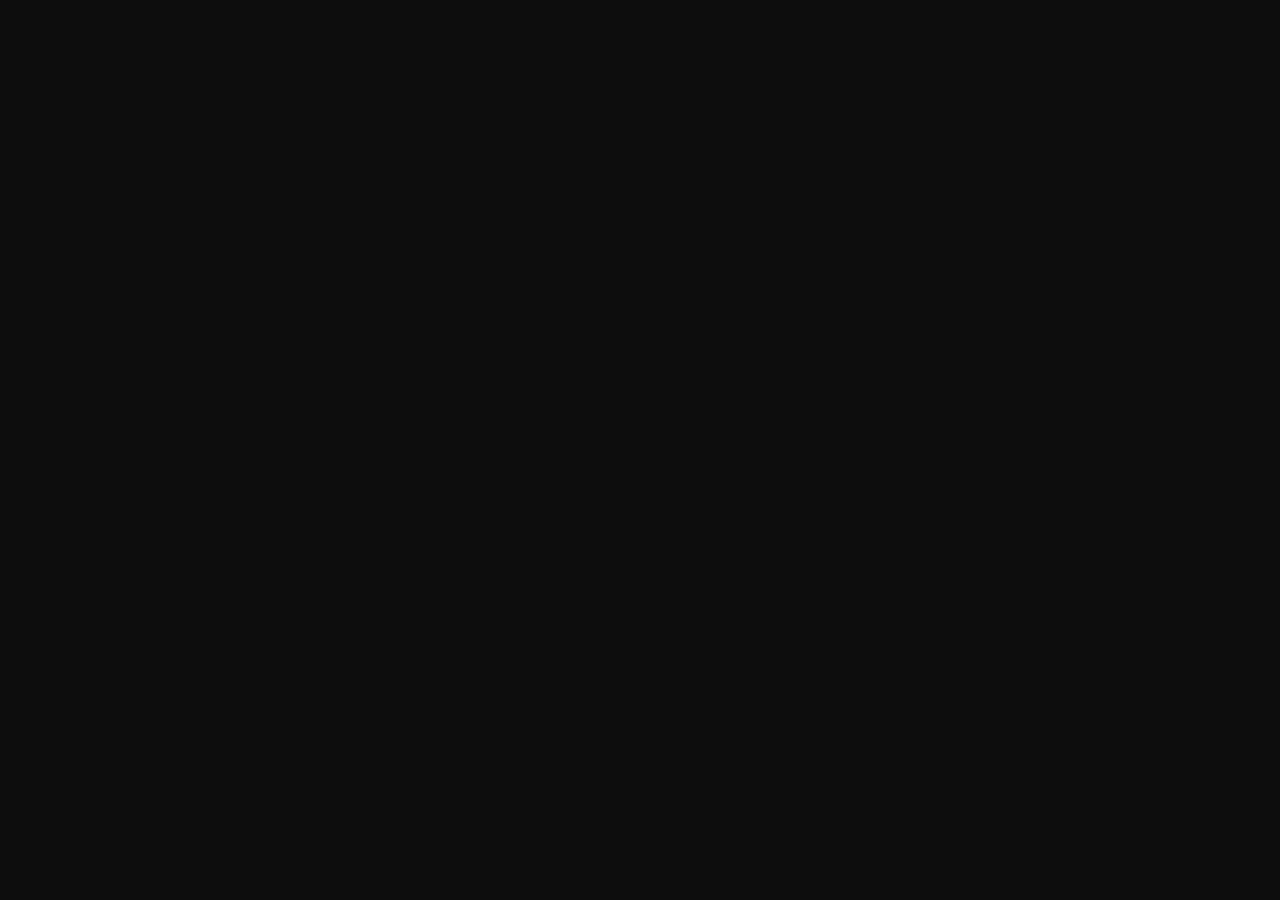
==== web/index.html @ bf5c4ec1 "First working WASM version" ====
<!doctype html>
<html lang="en">
<head>
  <style type="text/css">
    html, body {
      margin: 0px;
      height: 100%;
      /*pub const COLOR_BACKGROUND: Color = Color::hsl(0.0, 0.0, 0.05);*/

      background-color: hsl(0, 0%, 5%);
    }
    #container {
      display: flex;
      align-items: center;
      justify-content: center;
      width: 100%;
      height: 100%;
    }
    #yinsh-canvas {
        border: 0;
    }
  </style>
</head>
<body>
  <div id="container">
    <canvas id="yinsh-canvas" width="800" height="800"></canvas>
  </div>
  <script type="module">
    import init from './yinsh.js'

    init().catch((error) => {
      if (!error.message.startsWith("Using exceptions for control flow, don't mind me. This isn't actually an error!")) {
        throw error;
      }
    });
  </script>
</body>
</html>
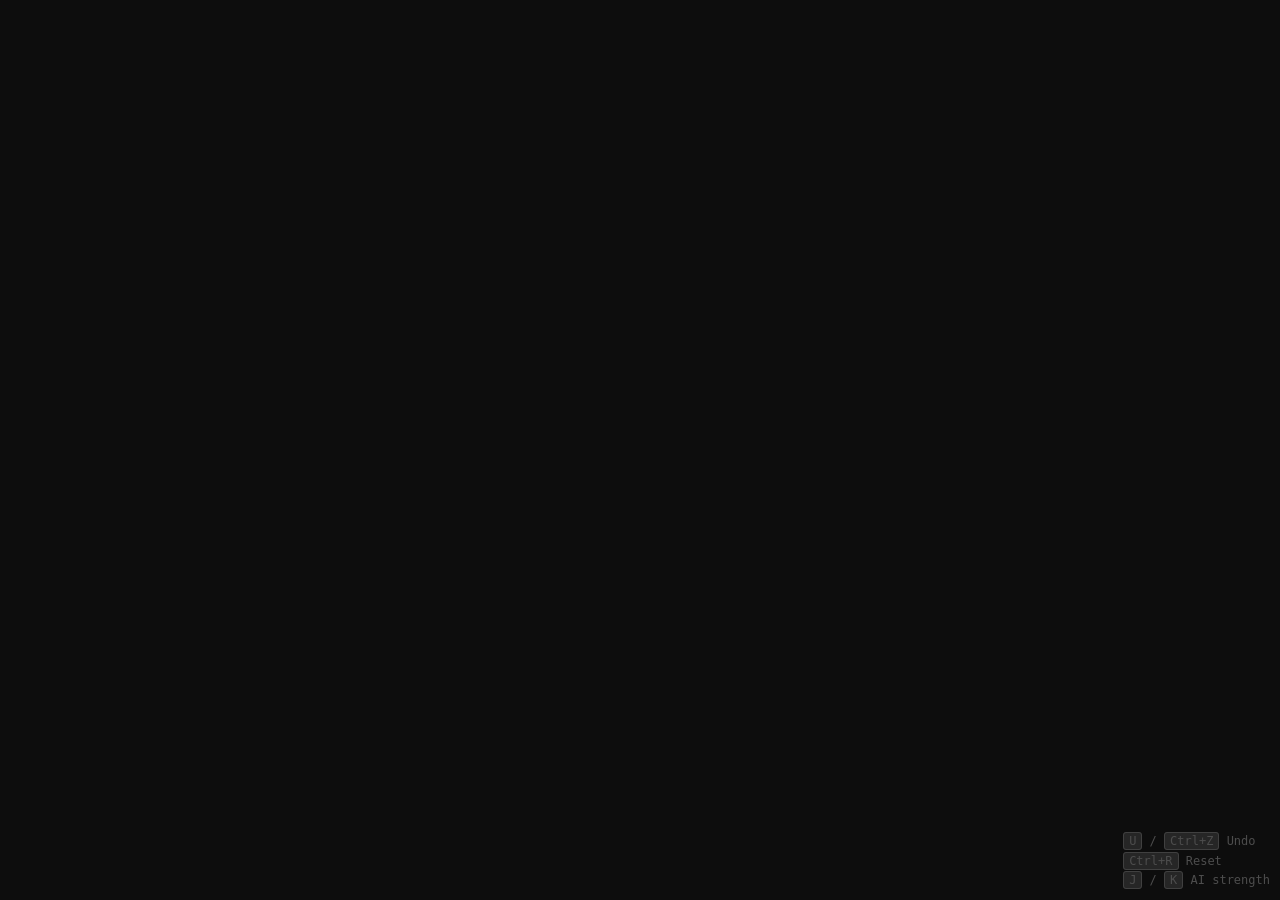
==== commit 1ea92ff7: "Key bindings" ====
--- a/web/index.html
+++ b/web/index.html
@@ -1,14 +1,15 @@
 <!doctype html>
 <html lang="en">
+
 <head>
   <style type="text/css">
-    html, body {
+    html,
+    body {
       margin: 0px;
       height: 100%;
-      /*pub const COLOR_BACKGROUND: Color = Color::hsl(0.0, 0.0, 0.05);*/
-
       background-color: hsl(0, 0%, 5%);
     }
+
     #container {
       display: flex;
       align-items: center;
@@ -16,14 +17,40 @@
       width: 100%;
       height: 100%;
     }
+
     #yinsh-canvas {
-        border: 0;
+      border: 0;
+      outline: none;
+    }
+
+    #keybindings {
+      position: fixed;
+      bottom: 10px;
+      right: 10px;
+      color: hsl(0, 0%, 30%);
+      font-family: monospace;
+      font-size: 12px;
+      line-height: 1.6;
+    }
+
+    #keybindings kbd {
+      background-color: hsl(0, 0%, 15%);
+      border: 1px solid hsl(0, 0%, 25%);
+      border-radius: 3px;
+      padding: 1px 5px;
+      font-family: monospace;
     }
   </style>
 </head>
+
 <body>
   <div id="container">
-    <canvas id="yinsh-canvas" width="800" height="800"></canvas>
+    <canvas id="yinsh-canvas"></canvas>
+  </div>
+  <div id="keybindings">
+    <kbd>U</kbd> / <kbd>Ctrl+Z</kbd> Undo<br>
+    <kbd>Ctrl+R</kbd> Reset<br>
+    <kbd>J</kbd> / <kbd>K</kbd> AI strength
   </div>
   <script type="module">
     import init from './yinsh.js'
@@ -35,4 +62,5 @@
     });
   </script>
 </body>
+
 </html>
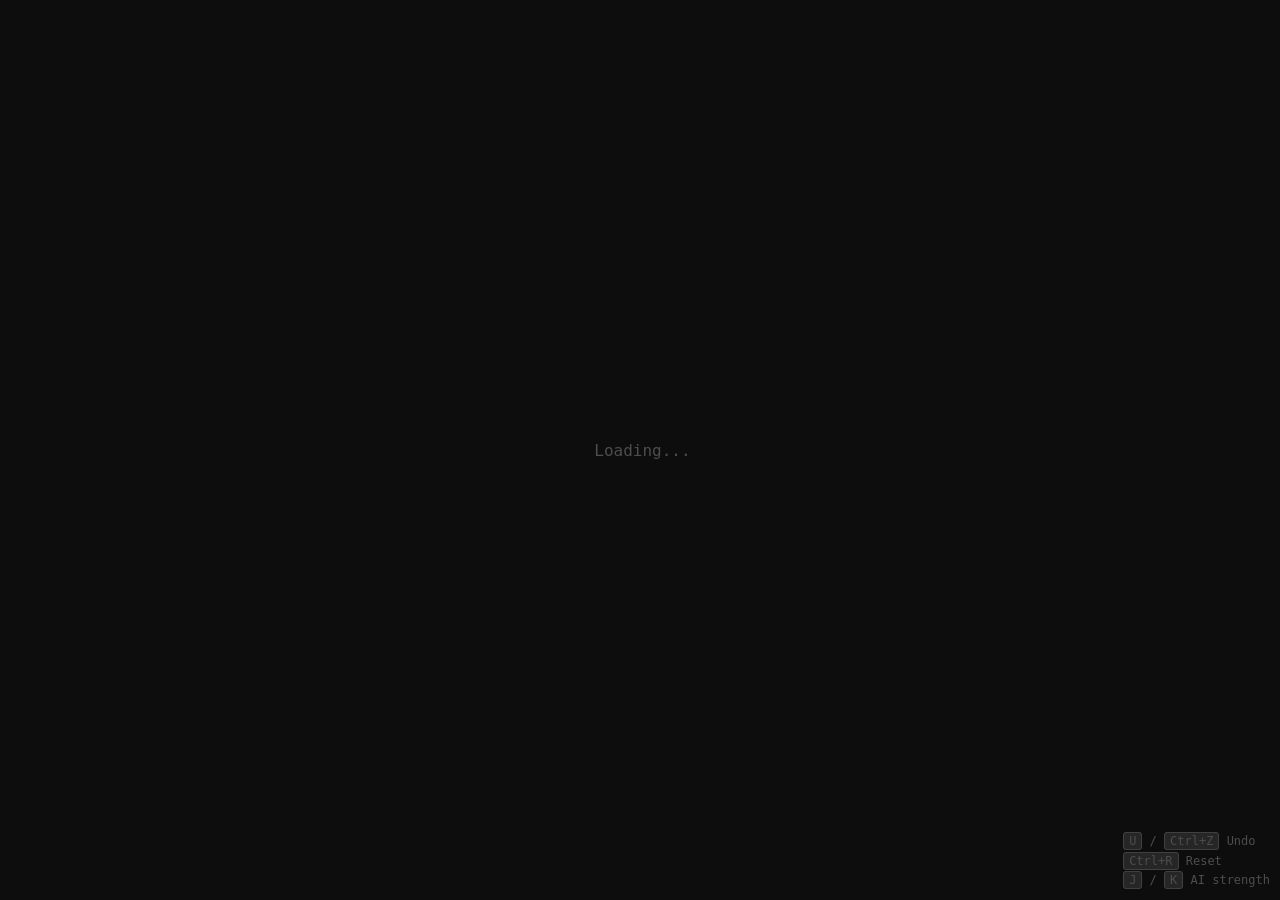
==== commit 6366abca: "Add loading indicator" ====
--- a/web/index.html
+++ b/web/index.html
@@ -40,6 +40,31 @@
       padding: 1px 5px;
       font-family: monospace;
     }
+
+    #loading {
+      position: fixed;
+      top: 50%;
+      left: 50%;
+      transform: translate(-50%, -50%);
+      color: hsl(0, 0%, 30%);
+      font-family: monospace;
+      font-size: 16px;
+    }
+
+    #loading::after {
+      content: '...';
+      animation: dots 1.5s steps(4, end) infinite;
+      display: inline-block;
+      width: 1.5em;
+      text-align: left;
+    }
+
+    @keyframes dots {
+      0% { content: ''; }
+      25% { content: '.'; }
+      50% { content: '..'; }
+      75% { content: '...'; }
+    }
   </style>
 </head>
 
@@ -47,6 +72,7 @@
   <div id="container">
     <canvas id="yinsh-canvas"></canvas>
   </div>
+  <div id="loading">Loading</div>
   <div id="keybindings">
     <kbd>U</kbd> / <kbd>Ctrl+Z</kbd> Undo<br>
     <kbd>Ctrl+R</kbd> Reset<br>
@@ -55,10 +81,13 @@
   <script type="module">
     import init from './yinsh.js'
 
-    init().catch((error) => {
+    init().then(() => {
+      document.getElementById('loading').style.display = 'none';
+    }).catch((error) => {
       if (!error.message.startsWith("Using exceptions for control flow, don't mind me. This isn't actually an error!")) {
         throw error;
       }
+      document.getElementById('loading').style.display = 'none';
     });
   </script>
 </body>
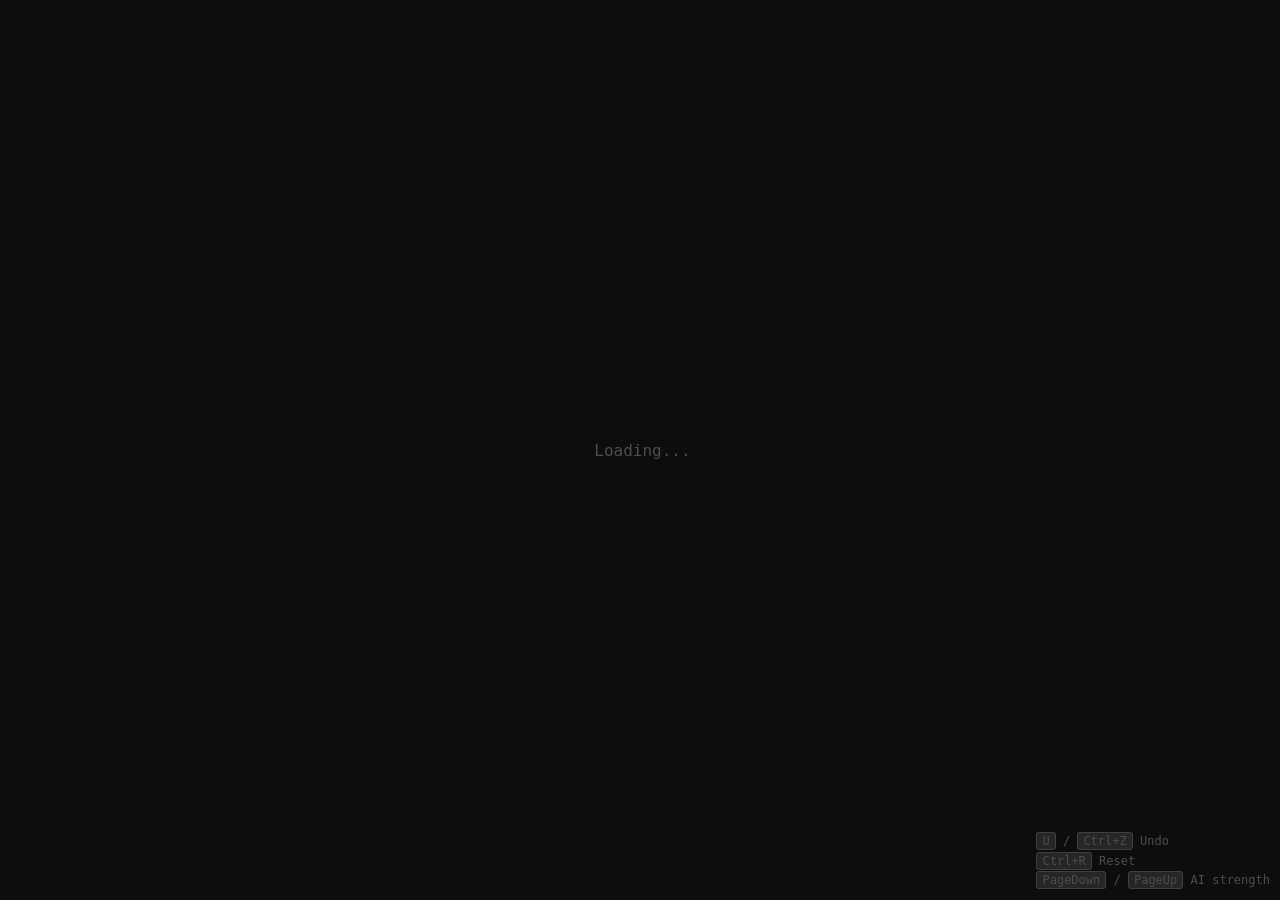
==== commit 95c1b734: "Update key bindings" ====
--- a/web/index.html
+++ b/web/index.html
@@ -60,23 +60,34 @@
     }
 
     @keyframes dots {
-      0% { content: ''; }
-      25% { content: '.'; }
-      50% { content: '..'; }
-      75% { content: '...'; }
+      0% {
+        content: '';
+      }
+
+      25% {
+        content: '.';
+      }
+
+      50% {
+        content: '..';
+      }
+
+      75% {
+        content: '...';
+      }
     }
   </style>
 </head>
 
 <body>
   <div id="container">
-    <canvas id="yinsh-canvas"></canvas>
+    <canvas id="yinsh-canvas" tabindex="0"></canvas>
   </div>
   <div id="loading">Loading</div>
   <div id="keybindings">
     <kbd>U</kbd> / <kbd>Ctrl+Z</kbd> Undo<br>
     <kbd>Ctrl+R</kbd> Reset<br>
-    <kbd>J</kbd> / <kbd>K</kbd> AI strength
+    <kbd>PageDown</kbd> / <kbd>PageUp</kbd> AI strength
   </div>
   <script type="module">
     import init from './yinsh.js'
